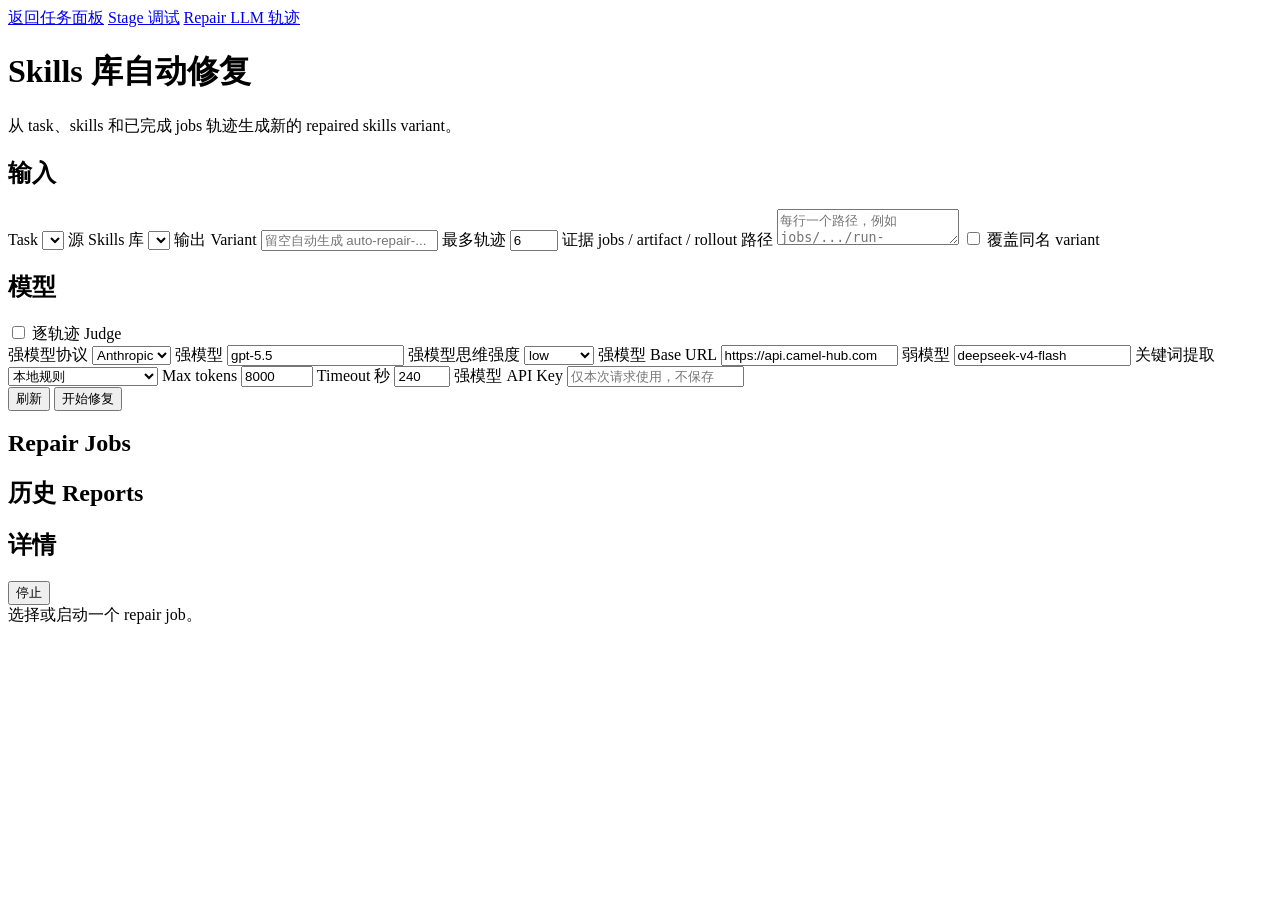
==== runner-app/public/repair.html @ 548d385b "feat: configure claude providers skill modes and reasoning" ====
<!doctype html>
<html lang="zh-CN">
  <head>
    <meta charset="utf-8" />
    <meta name="viewport" content="width=device-width, initial-scale=1" />
    <title>Skill Repair · SkillsBench Runner</title>
    <link rel="stylesheet" href="/styles.css" />
  </head>
  <body class="analysis-body">
    <main class="analysis-shell repair-shell">
      <header class="trajectory-topbar">
        <div>
          <a class="back-link" href="/">返回任务面板</a>
          <a class="back-link" href="/repair-stage.html">Stage 调试</a>
          <a class="back-link" href="/repair-trace.html">Repair LLM 轨迹</a>
          <h1>Skills 库自动修复</h1>
          <p id="repairSubtitle">从 task、skills 和已完成 jobs 轨迹生成新的 repaired skills variant。</p>
        </div>
      </header>

      <section class="analysis-config">
        <div class="analysis-card">
          <div class="analysis-card-title">
            <h2>输入</h2>
            <span id="repairStatus" class="muted"></span>
          </div>
          <div class="analysis-form-grid">
            <label>
              <span>Task</span>
              <select id="repairTaskSelect" class="input"></select>
            </label>
            <label>
              <span>源 Skills 库</span>
              <select id="repairSkillsLibrary" class="input"></select>
            </label>
            <label>
              <span>输出 Variant</span>
              <input id="repairVariant" class="input" placeholder="留空自动生成 auto-repair-..." />
            </label>
            <label>
              <span>最多轨迹</span>
              <input id="repairMaxRollouts" class="input" type="number" min="1" max="30" value="6" />
            </label>
            <label class="wide">
              <span>证据 jobs / artifact / rollout 路径</span>
              <textarea id="repairJobPaths" class="input textarea" placeholder="每行一个路径，例如 jobs/.../run-1/2026-... 或 jobs/.../summary.json"></textarea>
            </label>
            <label class="inline-check">
              <input id="repairForce" type="checkbox" />
              覆盖同名 variant
            </label>
          </div>
        </div>

        <div class="analysis-card">
          <div class="analysis-card-title">
            <h2>模型</h2>
            <label class="inline-check"><input id="repairJudge" type="checkbox" /> 逐轨迹 Judge</label>
          </div>
          <div class="analysis-form-grid judge-grid">
            <label>
              <span>强模型协议</span>
              <select id="repairStrongProvider" class="input">
                <option value="anthropic">Anthropic</option>
                <option value="openai">OpenAI</option>
              </select>
            </label>
            <label>
              <span>强模型</span>
              <input id="repairStrongModel" class="input" value="gpt-5.5" />
            </label>
            <label>
              <span>强模型思维强度</span>
              <select id="repairStrongReasoningEffort" class="input">
                <option value="off">关闭</option>
                <option value="minimal">minimal</option>
                <option value="low" selected>low</option>
                <option value="medium">medium</option>
                <option value="high">high</option>
                <option value="max">max</option>
                <option value="xhigh">xhigh</option>
              </select>
            </label>
            <label class="wide">
              <span>强模型 Base URL</span>
              <input id="repairStrongBaseUrl" class="input" value="https://api.camel-hub.com" />
            </label>
            <label>
              <span>弱模型</span>
              <input id="repairWeakModel" class="input" value="deepseek-v4-flash" />
            </label>
            <label>
              <span>关键词提取</span>
              <select id="repairKeywordMode" class="input">
                <option value="rules">本地规则</option>
                <option value="llm-task">LLM 总结 task</option>
                <option value="llm-skills">LLM 总结 skills</option>
                <option value="llm-both">LLM 总结 task + skills</option>
              </select>
            </label>
            <label>
              <span>Max tokens</span>
              <input id="repairStrongMaxTokens" class="input" type="number" min="512" max="32000" value="8000" />
            </label>
            <label>
              <span>Timeout 秒</span>
              <input id="repairStrongTimeout" class="input" type="number" min="10" max="900" value="240" />
            </label>
            <label class="wide">
              <span>强模型 API Key</span>
              <input id="repairStrongApiKey" class="input" type="password" placeholder="仅本次请求使用，不保存" />
            </label>
          </div>
        </div>
      </section>

      <div class="analysis-actions">
        <button id="refreshRepair" class="secondary-button">刷新</button>
        <button id="startRepair" class="primary-button">开始修复</button>
      </div>

      <section class="repair-grid">
        <div class="analysis-card repair-list-card">
          <div class="analysis-card-title"><h2>Repair Jobs</h2></div>
          <div id="repairJobsList" class="repair-jobs-list"></div>
          <div class="analysis-card-title repair-report-title"><h2>历史 Reports</h2></div>
          <div id="repairReportsList" class="repair-jobs-list"></div>
        </div>

        <div class="analysis-card repair-detail-card">
          <div class="analysis-card-title">
            <h2 id="repairDetailTitle">详情</h2>
            <button id="stopRepair" class="secondary-button">停止</button>
          </div>
          <div id="repairDetail" class="repair-detail">
            <div class="detail-empty">选择或启动一个 repair job。</div>
          </div>
        </div>
      </section>
    </main>

    <script src="/repair.js" type="module"></script>
  </body>
</html>
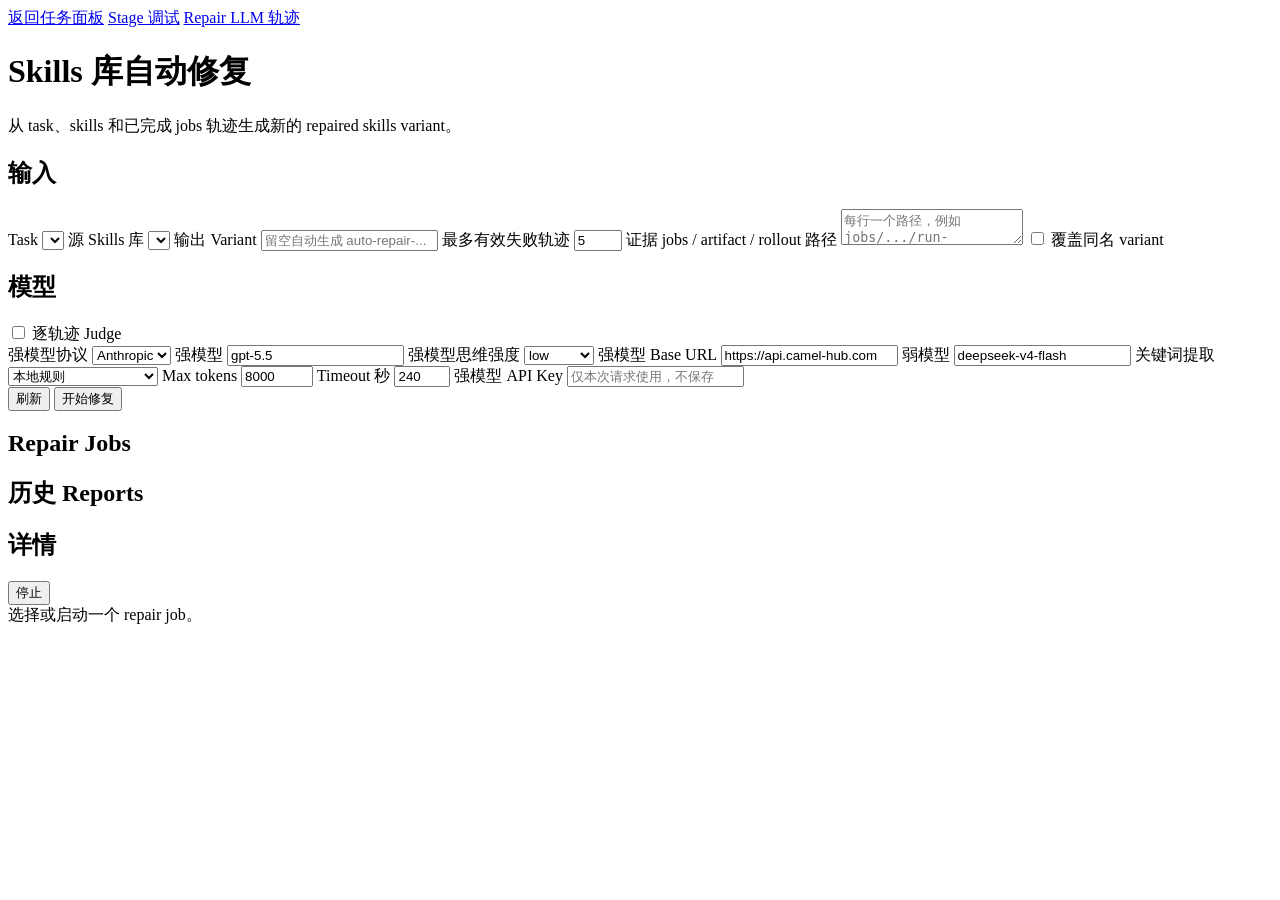
==== commit 45f70151: "fix: select explicit non-infrastructure failure traces" ====
--- a/runner-app/public/repair.html
+++ b/runner-app/public/repair.html
@@ -38,8 +38,8 @@
               <input id="repairVariant" class="input" placeholder="留空自动生成 auto-repair-..." />
             </label>
             <label>
-              <span>最多轨迹</span>
-              <input id="repairMaxRollouts" class="input" type="number" min="1" max="30" value="6" />
+              <span>最多有效失败轨迹</span>
+              <input id="repairMaxRollouts" class="input" type="number" min="1" max="30" value="5" />
             </label>
             <label class="wide">
               <span>证据 jobs / artifact / rollout 路径</span>
